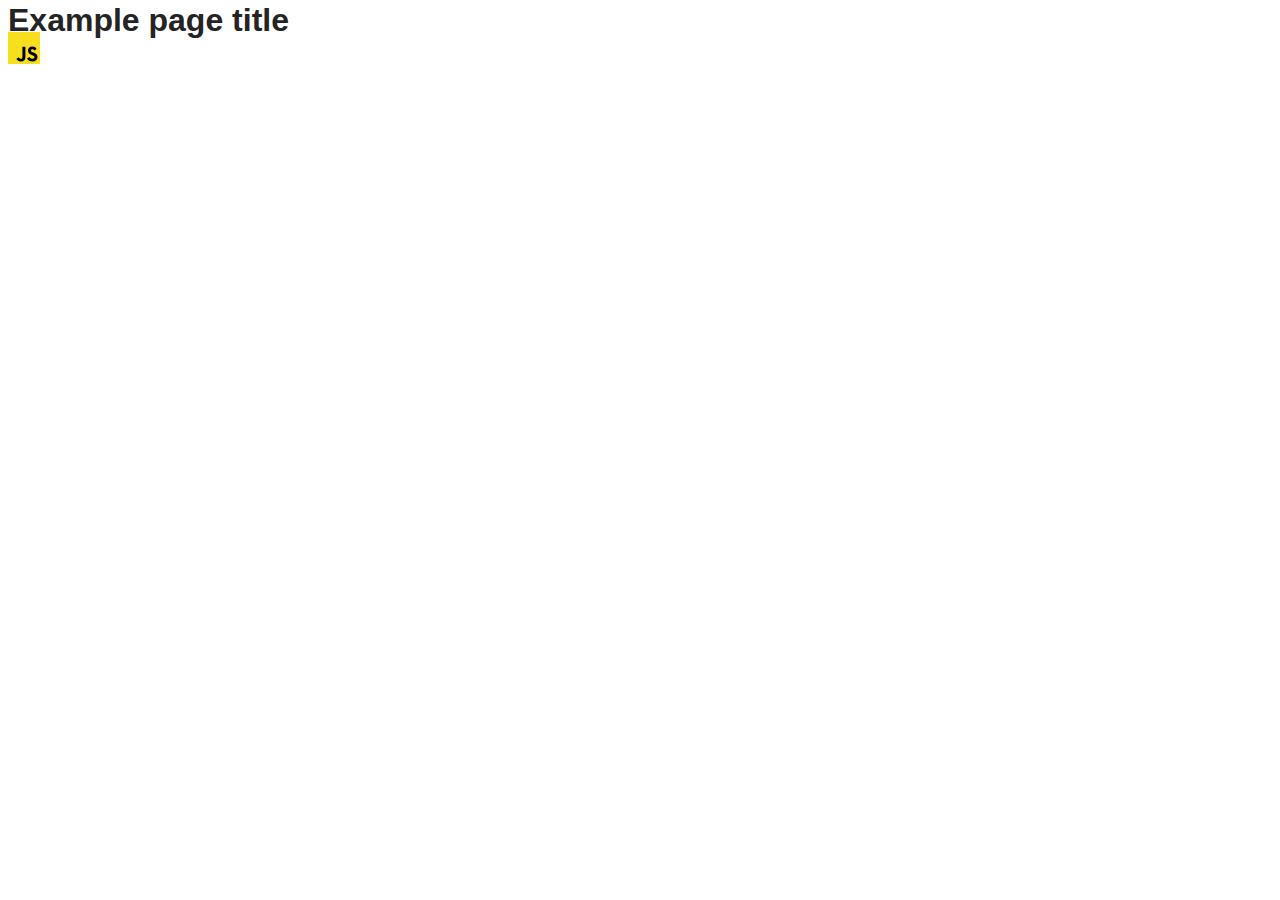
==== src/index.html @ d99b7f63 "Initial commit" ====
<!DOCTYPE html>
<html lang="en">
  <head>
    <meta charset="UTF-8" />
    <link rel="icon" type="image/svg+xml" href="/favicon.svg" />
    <meta name="viewport" content="width=device-width, initial-scale=1.0" />
    <title>Vanilla App Template</title>
    <link rel="stylesheet" href="./css/styles.css" />
  </head>
  <body>
    <load ="partials/header.html" />

    <section>
      <h1>Example page title</h1>
      <!-- Path to images as from index.html file -->
      <img src="./img/javascript.svg" alt="" />
    </section>

    <!-- Loads the specified .html file -->
    <load ="partials/vite-promo.html" />

    <script type="module" src="./main.js"></script>
  </body>
</html>
---- src/css/styles.css ----
/**
  |============================
  | include css partials with
  | default @import url()
  |============================
*/
@import url('./reset.css');
@import url('./vite-promo.css');
@import url('./header.css');

:root {
  font-family: Inter, Avenir, Helvetica, Arial, sans-serif;
  font-size: 16px;
  line-height: 24px;
  font-weight: 400;

  color: #242424;
  background-color: rgba(255, 255, 255, 0.87);

  font-synthesis: none;
  text-rendering: optimizeLegibility;
  -webkit-font-smoothing: antialiased;
  -moz-osx-font-smoothing: grayscale;
  -webkit-text-size-adjust: 100%;
}
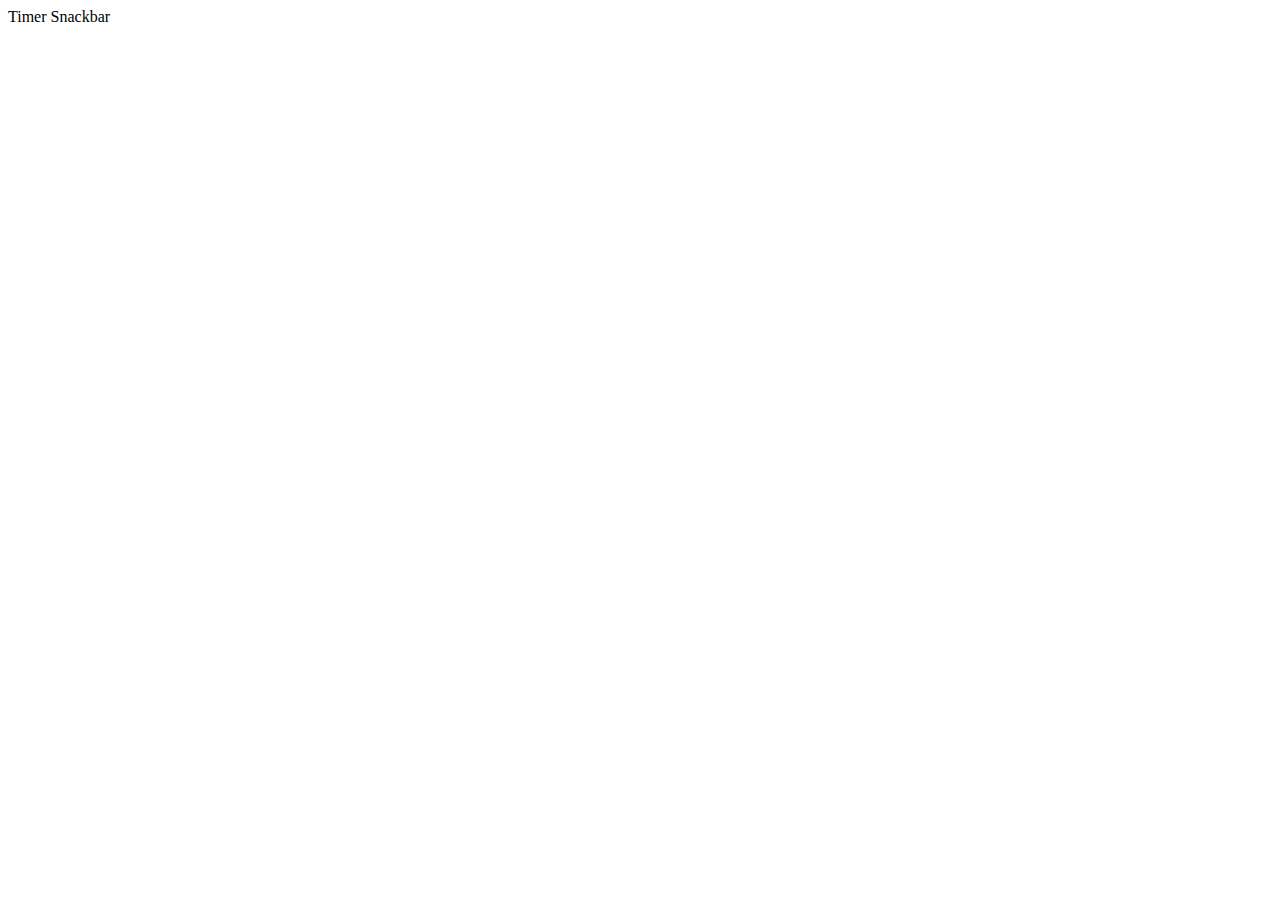
==== commit 0c08ad58: "2 task ready" ====
--- a/src/index.html
+++ b/src/index.html
@@ -8,17 +8,11 @@
     <link rel="stylesheet" href="./css/styles.css" />
   </head>
   <body>
-    <load ="partials/header.html" />
-
     <section>
-      <h1>Example page title</h1>
-      <!-- Path to images as from index.html file -->
-      <img src="./img/javascript.svg" alt="" />
+      <a href="./1-timer.html">Timer</a>
+      <a href="./2-snackbar.html">Snackbar</a>
     </section>
-
-    <!-- Loads the specified .html file -->
-    <load ="partials/vite-promo.html" />
-
+    <script type="module" src="./js/2-snackbar.js"></script>
     <script type="module" src="./main.js"></script>
   </body>
 </html>
--- a/src/css/styles.css
+++ b/src/css/styles.css
@@ -5,21 +5,5 @@
   |============================
 */
 @import url('./reset.css');
-@import url('./vite-promo.css');
-@import url('./header.css');
-
-:root {
-  font-family: Inter, Avenir, Helvetica, Arial, sans-serif;
-  font-size: 16px;
-  line-height: 24px;
-  font-weight: 400;
-
-  color: #242424;
-  background-color: rgba(255, 255, 255, 0.87);
-
-  font-synthesis: none;
-  text-rendering: optimizeLegibility;
-  -webkit-font-smoothing: antialiased;
-  -moz-osx-font-smoothing: grayscale;
-  -webkit-text-size-adjust: 100%;
-}
+@import url('./2-snackbar.css');
+@import url('./1-timer.css');
